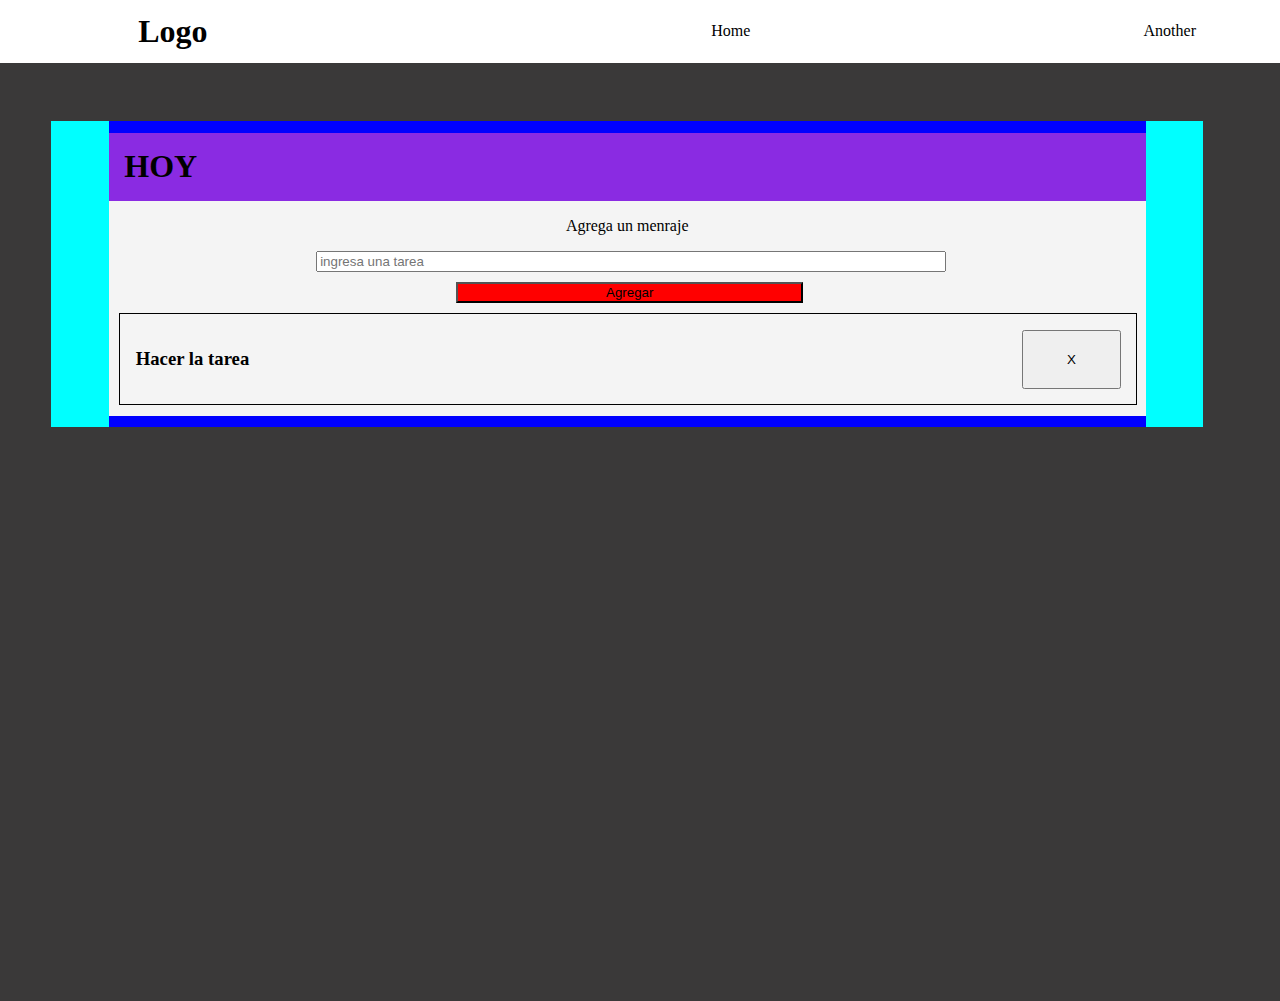
==== js-prueba/pruebaJS.html @ aee038f6 "cambios en JS" ====
<!DOCTYPE html>
<html lang="en">
<head>
    <meta charset="UTF-8">
    <meta name="viewport" content="width=device-width, initial-scale=1.0">
    <title>Document</title>
    <link rel="stylesheet" href="style_prueba.css">
</head>
<body>
    <header>
        <div></div>
        <h1>Logo</h1>
        <nav>
                <li>Home</li>
                <li>Another</li>
        </nav>
    </header>

    <main>
        <section >
            <div class="contain">
                <div class="head">
                    <h1>HOY</h1>
                    <!-- <button id="add" name="add" type="submit" > + Agregar</button> -->
                </div>
                
                <div class="list_tareas">
                    <p>Agrega un menraje</p>

                    <!-- Esta parte es opcional y se eliminara depues para cambairse por un mensaje emergente. -->
                     <form action="">
                        <input type="text" name="add" id="agregar" style="width: 60%; margin-left: 20%;" placeholder="ingresa una tarea">
                    
                        <button id="add" style="background-color: red; width: 33.5%; margin-left:33.5%;margin-top:10px ;">Agregar</button>
                    </form>
                    <!-- eliminar hasta aqui -->

                    <ul>
                    <li class="tarea_basic"> <h3> Hacer la tarea</h3> <button class="btn-delete">X</button></li>
                    
                    </ul>
                </div>
            </div>
        </section>
    </main>
    <script src="app.js"></script>
</body>
</html>
---- js-prueba/style_prueba.css ----
body {
    margin: 0%;
overflow-x: hidden;}

header{
    margin: 0%;
    padding: 1%;
    display: grid;
    grid-template-columns: 10% 30% 70%;
    /* border-bottom: 1px solid black; */
    /* filter: drop-shadow(black 2px 2px 2px); */
    box-shadow: 0px 2px 6px rgba(0, 0, 0, 0.1);   }

header nav li  {
    display:inline;
    list-style: none;}

header nav{
    display: flex;
    justify-content: space-around;
    align-items: center;}

main{
    padding-top: 3%;
    background-color: rgb(58, 57, 57);
    height: 100vh;
    overflow: hidden;
   
}

section{
    background-color: aqua;
    display: block;
    justify-content: center;
    width: 90vw;
    height: auto;
    margin-left:4%;
    
}

section .contain {
    background-color: blue;
    margin-top: 20px;
    height: 100%;
    width: 90%;
    margin-left: 5%;
    padding: 1% 0%;}

section .contain .head{
    display: grid;
    grid-template-columns: 80% 20%;
    padding-left: 2%;
    padding: 1.5%;
    background-color: blueviolet;
}

section .contain .list_tareas {
    display: flex;
    background-color: rgb(244, 244, 244);
    flex-direction: column;
    min-height:50px;
    width: 100%;
    justify-content: space-between;
}

 ul .tarea_basic { /*Estas son las tareas directamente*/ 
    display: grid;
    grid-template-columns: 90% 10%;
    border: 1px solid black;
    width: 95%;
    margin: 1%;
    padding: 1.5%;}

p{
    text-align: center;
}
    
ul{
    display: contents;
    list-style: none;}

h1{
    margin: 0%;}
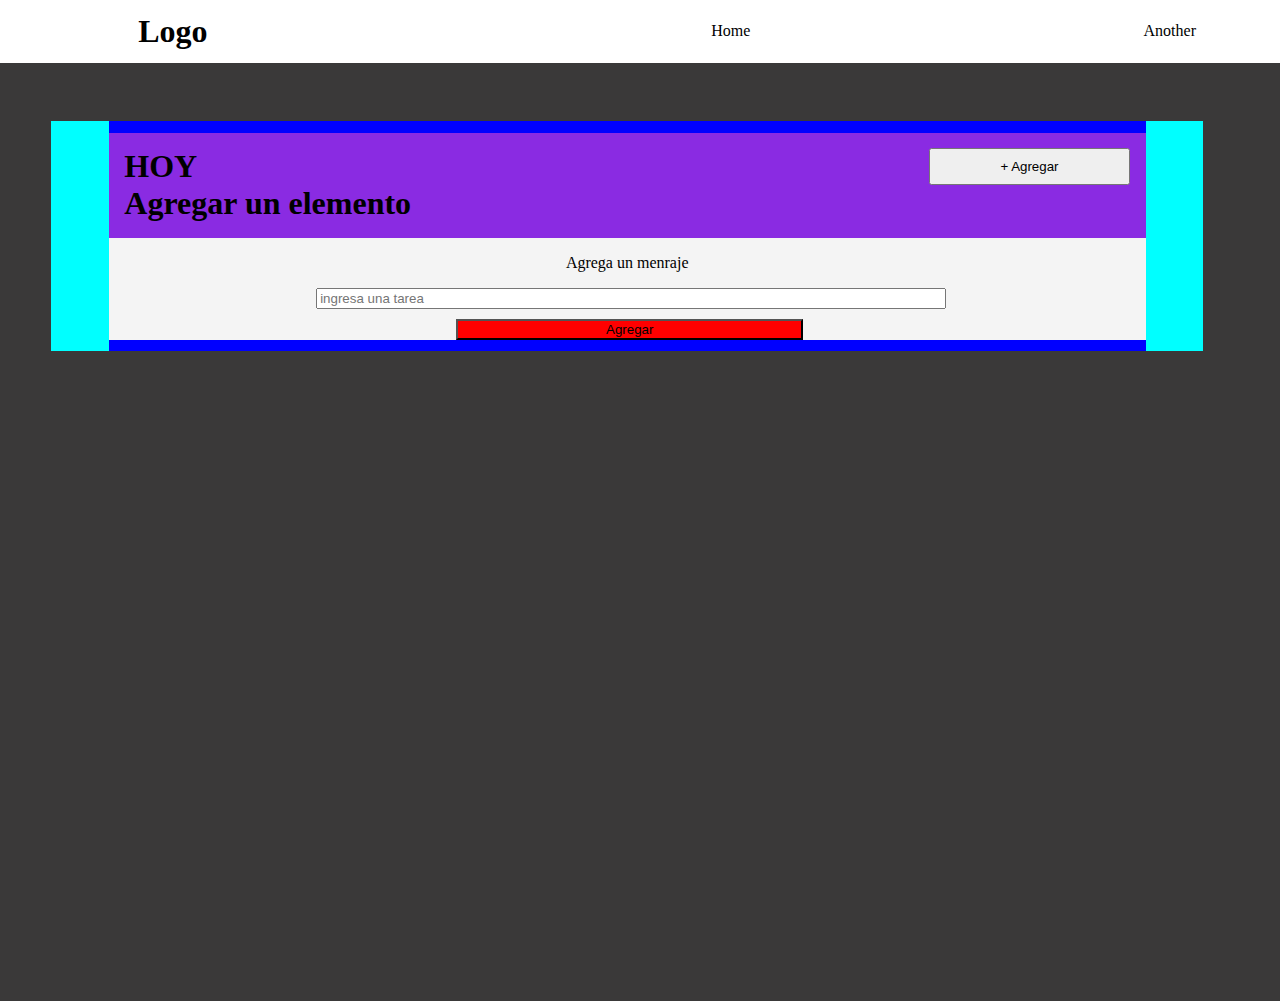
==== commit 62ffcb46: "final ad and delete" ====
--- a/js-prueba/pruebaJS.html
+++ b/js-prueba/pruebaJS.html
@@ -21,24 +21,23 @@
             <div class="contain">
                 <div class="head">
                     <h1>HOY</h1>
-                    <!-- <button id="add" name="add" type="submit" > + Agregar</button> -->
+                    <button id="addTarea" name="add" type="submit" > + Agregar</button>
+                        <div class="pop-cuadro">
+                            <h1>Agregar un elemento</h1>
+                        </div>
                 </div>
                 
                 <div class="list_tareas">
                     <p>Agrega un menraje</p>
-
                     <!-- Esta parte es opcional y se eliminara depues para cambairse por un mensaje emergente. -->
                      <form action="">
                         <input type="text" name="add" id="agregar" style="width: 60%; margin-left: 20%;" placeholder="ingresa una tarea">
-                    
                         <button id="add" style="background-color: red; width: 33.5%; margin-left:33.5%;margin-top:10px ;">Agregar</button>
                     </form>
                     <!-- eliminar hasta aqui -->
 
-                    <ul>
-                    <li class="tarea_basic"> <h3> Hacer la tarea</h3> <button class="btn-delete">X</button></li>
+                    <ul></ul>
                     
-                    </ul>
                 </div>
             </div>
         </section>
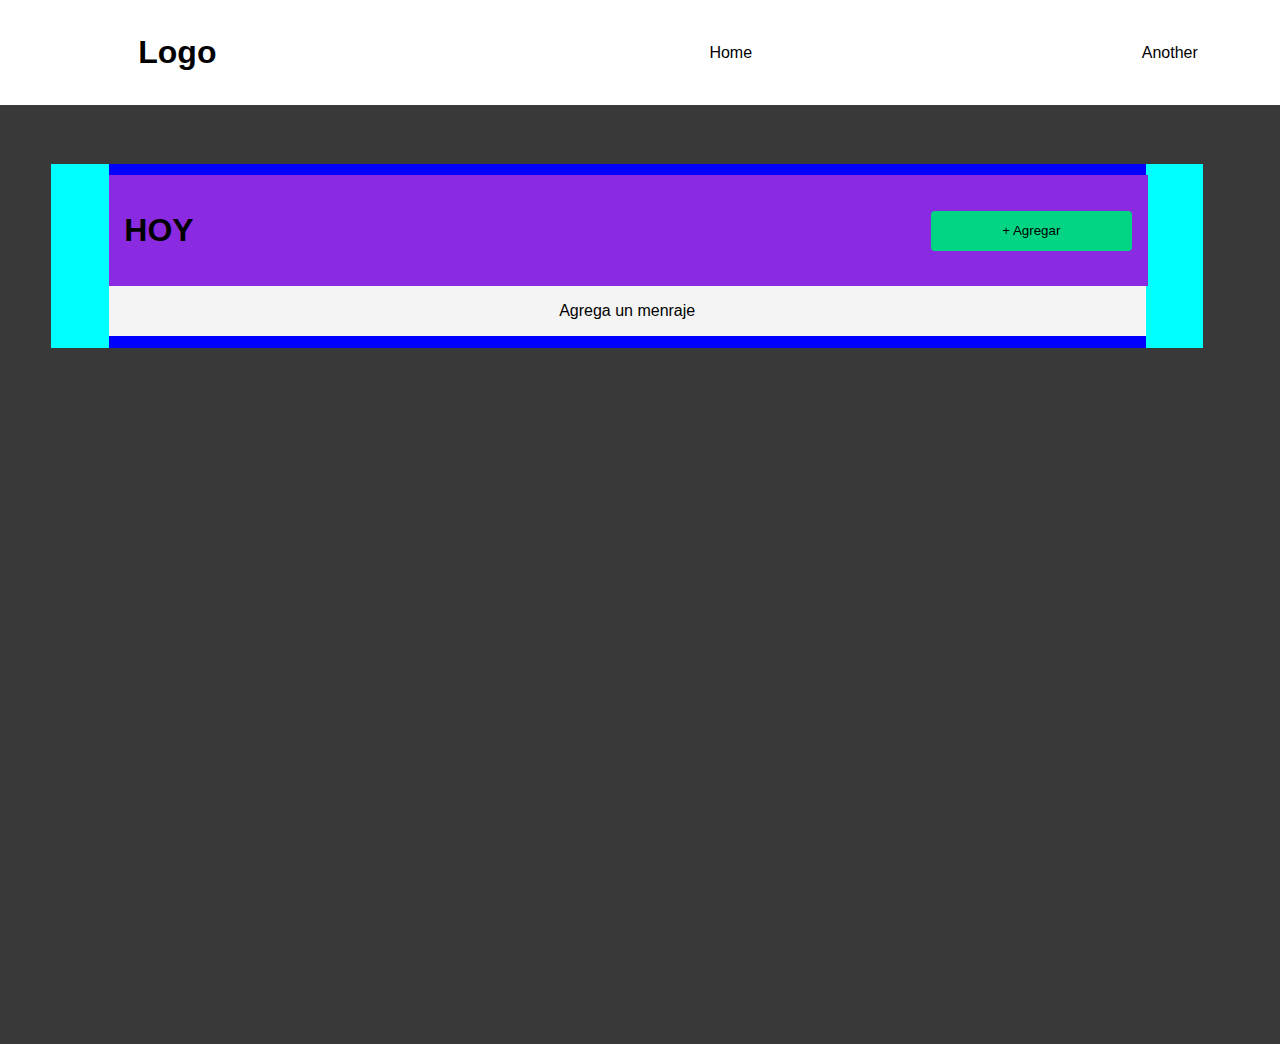
==== commit 2f796c62: "Mensaje emergente" ====
--- a/js-prueba/pruebaJS.html
+++ b/js-prueba/pruebaJS.html
@@ -23,21 +23,19 @@
                     <h1>HOY</h1>
                     <button id="addTarea" name="add" type="submit" > + Agregar</button>
                         <div class="pop-cuadro">
-                            <h1>Agregar un elemento</h1>
+                            <div><h2>Agregar una Tarea</h2>
+                                <div class="btn-x">X</div>
+                            </div>
+                            <form action="">
+                                <input type="text" name="add" id="agregar"  placeholder="ingresa una tarea">
+                                <button id="add">Agregar</button>
+                            </form>
                         </div>
                 </div>
                 
                 <div class="list_tareas">
-                    <p>Agrega un menraje</p>
-                    <!-- Esta parte es opcional y se eliminara depues para cambairse por un mensaje emergente. -->
-                     <form action="">
-                        <input type="text" name="add" id="agregar" style="width: 60%; margin-left: 20%;" placeholder="ingresa una tarea">
-                        <button id="add" style="background-color: red; width: 33.5%; margin-left:33.5%;margin-top:10px ;">Agregar</button>
-                    </form>
-                    <!-- eliminar hasta aqui -->
-
+                        <p>Agrega un menraje</p>
                     <ul></ul>
-                    
                 </div>
             </div>
         </section>
--- a/js-prueba/style_prueba.css
+++ b/js-prueba/style_prueba.css
@@ -1,6 +1,7 @@
 body {
     margin: 0%;
-overflow-x: hidden;}
+overflow-x: hidden;
+font-family: 'Gill Sans', 'Gill Sans MT', Calibri, 'Trebuchet MS', sans-serif;}
 
 header{
     margin: 0%;
@@ -24,9 +25,7 @@
     padding-top: 3%;
     background-color: rgb(58, 57, 57);
     height: 100vh;
-    overflow: hidden;
-   
-}
+    overflow: hidden;}
 
 section{
     background-color: aqua;
@@ -34,9 +33,7 @@
     justify-content: center;
     width: 90vw;
     height: auto;
-    margin-left:4%;
-    
-}
+    margin-left:4%;}
 
 section .contain {
     background-color: blue;
@@ -51,8 +48,7 @@
     grid-template-columns: 80% 20%;
     padding-left: 2%;
     padding: 1.5%;
-    background-color: blueviolet;
-}
+    background-color: blueviolet;}
 
 section .contain .list_tareas {
     display: flex;
@@ -60,10 +56,9 @@
     flex-direction: column;
     min-height:50px;
     width: 100%;
-    justify-content: space-between;
-}
+    justify-content: space-between;}
 
- ul .tarea_basic { /*Estas son las tareas directamente*/ 
+ul .tarea_basic { /*Estas son las tareas directamente*/ 
     display: grid;
     grid-template-columns: 90% 10%;
     border: 1px solid black;
@@ -72,12 +67,72 @@
     padding: 1.5%;}
 
 p{
-    text-align: center;
-}
+    text-align: center;}
     
 ul{
     display: contents;
     list-style: none;}
 
-h1{
-    margin: 0%;}+.pop-cuadro{
+    display: none;
+    background-color: aliceblue;
+    position: absolute;
+    height: 200px;
+    min-width: 60%;
+    margin: 40% 10%;
+    /* display: grid; */
+    grid-template-rows: 20% 80%;
+    border-radius: 10px;
+    margin-bottom: 10%;
+    padding: 0%;
+    /* tempotal */}
+
+.head{
+    width: 97.2%;
+    align-items:center;}
+
+h2{
+    text-align: center;
+padding: 0px;
+margin-top: 1.5%;}
+
+input {
+    margin: 3%;
+    height: 20%;
+    border-radius: 4px;
+    width: 60%; 
+    margin-left: 20%;}
+
+#add{
+background-color: rgb(1, 213, 132); 
+width: 33.5%; 
+margin-left:33.5%;
+margin-top:10px ; 
+border: none;
+height: 20%;
+border-radius: 4px;}
+
+#addTarea{
+    background-color: rgb(1, 213, 132); 
+    width: 100%; 
+    border: none;
+    height: 50%;
+    border-radius: 4px; }
+
+.show{
+    display: grid;}
+
+.btn-x{
+    position: absolute;
+    background-color: rgb(212, 11, 108);
+    right: 0;
+    top: 0;
+    border-radius: 0px 9px 0px 10px;
+    width: 30px;
+    height: 30px;
+    align-items: center;
+    text-align: center;
+    color: aliceblue;
+    font-weight: bold;
+    cursor: pointer;
+}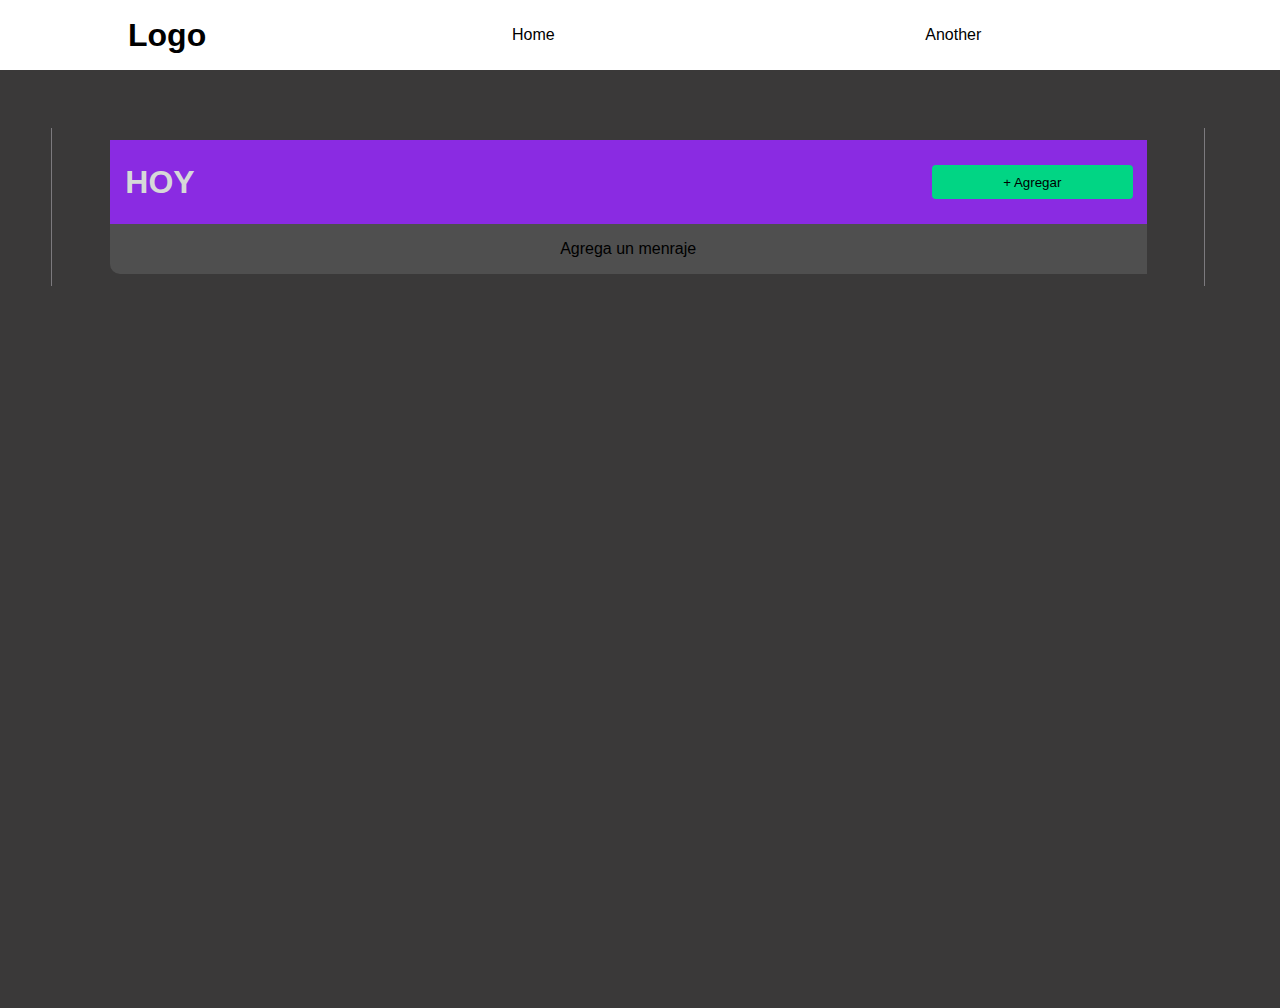
==== commit ec901e04: "ready" ====
--- a/js-prueba/pruebaJS.html
+++ b/js-prueba/pruebaJS.html
@@ -13,6 +13,8 @@
         <nav>
                 <li>Home</li>
                 <li>Another</li>
+                <li>Another</li>
+                
         </nav>
     </header>
 
--- a/js-prueba/style_prueba.css
+++ b/js-prueba/style_prueba.css
@@ -5,12 +5,19 @@
 
 header{
     margin: 0%;
-    padding: 1%;
+    padding: 0%;
     display: grid;
+    align-items: center;
     grid-template-columns: 10% 30% 70%;
     /* border-bottom: 1px solid black; */
     /* filter: drop-shadow(black 2px 2px 2px); */
-    box-shadow: 0px 2px 6px rgba(0, 0, 0, 0.1);   }
+    box-shadow: 0px 2px 6px rgba(0, 0, 0, 0.1);
+    max-height: 2%; 
+    height: 70px;
+    overflow: hidden;}
+
+h1 {
+    margin: 1% 0%;}
 
 header nav li  {
     display:inline;
@@ -18,7 +25,7 @@
 
 header nav{
     display: flex;
-    justify-content: space-around;
+    justify-content: space-between;
     align-items: center;}
 
 main{
@@ -28,40 +35,48 @@
     overflow: hidden;}
 
 section{
-    background-color: aqua;
+    background-color: transparent;
     display: block;
     justify-content: center;
     width: 90vw;
     height: auto;
-    margin-left:4%;}
+    margin-left:4%;
+    border-width: 0px 1px 0px 1px;
+    border-color: rgb(124, 122, 126);
+    border-style: solid;}
 
 section .contain {
-    background-color: blue;
+    background-color: transparent;
     margin-top: 20px;
     height: 100%;
     width: 90%;
     margin-left: 5%;
-    padding: 1% 0%;}
+    padding: 1% 0%;
+    overflow: hidden;}
 
 section .contain .head{
     display: grid;
     grid-template-columns: 80% 20%;
     padding-left: 2%;
     padding: 1.5%;
-    background-color: blueviolet;}
+    background-color: blueviolet;
+    color: rgb(214, 216, 216);}
 
 section .contain .list_tareas {
     display: flex;
-    background-color: rgb(244, 244, 244);
+    background-color: rgb(79, 79, 79);
     flex-direction: column;
     min-height:50px;
     width: 100%;
-    justify-content: space-between;}
+    justify-content: space-between;
+    border-radius: 0px 0px 0px 10px;}
 
 ul .tarea_basic { /*Estas son las tareas directamente*/ 
     display: grid;
     grid-template-columns: 90% 10%;
-    border: 1px solid black;
+    border: 1px solid rgb(184, 184, 184);
+    border-radius: 0px 10px 0px 10px;
+    background-color: rgba(255, 255, 255, 0.908);
     width: 95%;
     margin: 1%;
     padding: 1.5%;}
@@ -74,8 +89,9 @@
     list-style: none;}
 
 .pop-cuadro{
+    color: black;
     display: none;
-    background-color: aliceblue;
+    background-color: rgb(255, 255, 255);
     position: absolute;
     height: 200px;
     min-width: 60%;
@@ -85,11 +101,14 @@
     border-radius: 10px;
     margin-bottom: 10%;
     padding: 0%;
+    box-shadow:  black 50px;
     /* tempotal */}
 
 .head{
     width: 97.2%;
-    align-items:center;}
+    align-items:center;
+    padding: 0%;
+    max-height: 100px;}
 
 h2{
     text-align: center;
@@ -110,14 +129,17 @@
 margin-top:10px ; 
 border: none;
 height: 20%;
-border-radius: 4px;}
+border-radius: 4px;
+cursor:crosshair
+}
 
 #addTarea{
     background-color: rgb(1, 213, 132); 
     width: 100%; 
     border: none;
-    height: 50%;
-    border-radius: 4px; }
+    height: 63%;
+    border-radius: 4px; 
+    cursor:crosshair}
 
 .show{
     display: grid;}
@@ -134,5 +156,4 @@
     text-align: center;
     color: aliceblue;
     font-weight: bold;
-    cursor: pointer;
-}+    cursor: pointer;}